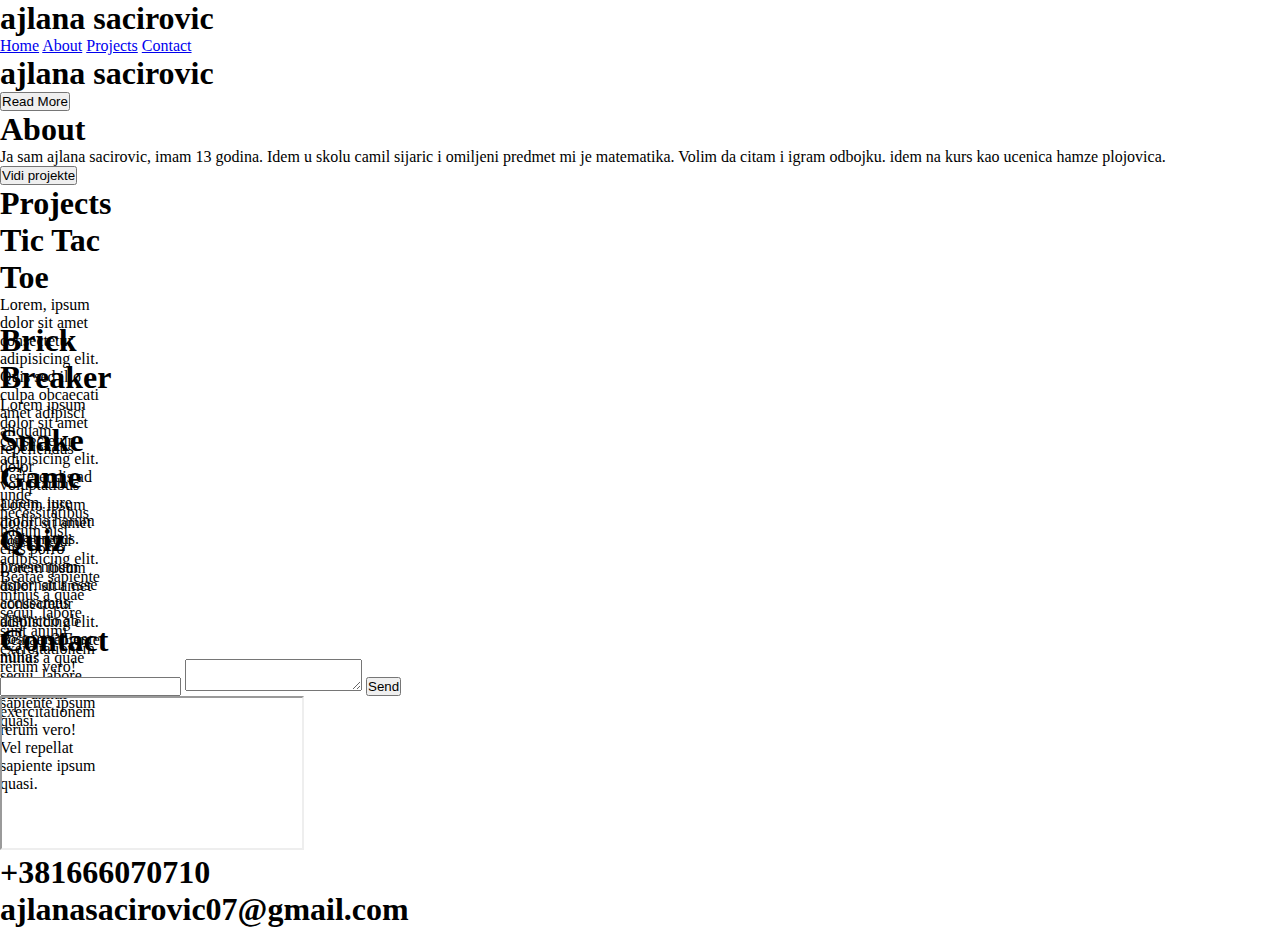
==== index.html @ 0652e242 "prva" ====
<!DOCTYPE html>
<html lang="en">
    <head>
        <meta charset="UTF-8" />
        <meta name="viewport" content="width=device-width, initial-scale=1.0" />
        <title>Hamza Plojovic</title>
        <link rel="stylesheet" href="style.css" />
        <link
            rel="stylesheet"
            href="https://cdnjs.cloudflare.com/ajax/libs/font-awesome/6.4.2/css/all.min.css"
            integrity="sha512-z3gLpd7yknf1YoNbCzqRKc4qyor8gaKU1qmn+CShxbuBusANI9QpRohGBreCFkKxLhei6S9CQXFEbbKuqLg0DA=="
            crossorigin="anonymous"
            referrerpolicy="no-referrer"
        />
    </head>
    <body>
        <nav>
            <h1>ajlana sacirovic</h1>
            <div class="items">
                <a href="#">Home</a>
                <a href="#">About</a>
                <a href="#">Projects</a>
                <a href="#">Contact</a>
            </div>
        </nav>
        <div class="home">
            <h1>ajlana sacirovic</h1>
            <button>Read More</button>
        </div>
        <div class="about">
            <h1>About</h1>
            <p>
                Ja sam ajlana sacirovic, imam 13 godina. Idem u skolu camil sijaric
                i omiljeni predmet mi je matematika. Volim da citam i igram
                odbojku. idem na kurs kao ucenica hamze plojovica.
            </p>
            <button>Vidi projekte</button>
        </div>
        <div class="projects">
            <h1 class="title">Projects</h1>
            <div class="items">
                <div class="row">
                    <div class="item">
                        <h1>Tic Tac Toe</h1>
                        <p>
                            Lorem, ipsum dolor sit amet consectetur adipisicing
                            elit. Quis sed illo culpa obcaecati amet adipisci
                            aliquam repellendus dolor voluptatibus autem, iure
                            mollitia harum fugiat natus.
                        </p>
                    </div>
                    <div class="item">
                        <h1>Brick Breaker</h1>
                        <p>
                            Lorem ipsum dolor sit amet consectetur adipisicing
                            elit. Perferendis ad unde necessitatibus harum nisi,
                            eius porro praesentium aspernatur esse accusamus
                            distinctio ab nostrum? Eos, nulla?
                        </p>
                    </div>
                </div>
                <div class="row">
                    <div class="item">
                        <h1>Snake Game</h1>
                        <p>
                            Lorem ipsum dolor, sit amet consectetur adipisicing
                            elit. Beatae sapiente minus a quae sequi, labore
                            sunt animi exercitationem rerum vero! Vel repellat
                            sapiente ipsum quasi.
                        </p>
                    </div>
                    <div class="item">
                        <h1>Quiz</h1>
                        <p>
                            Lorem ipsum dolor, sit amet consectetur adipisicing
                            elit. Beatae sapiente minus a quae sequi, labore
                            sunt animi exercitationem rerum vero! Vel repellat
                            sapiente ipsum quasi.
                        </p>
                    </div>
                </div>
            </div>
        </div>
        <div class="contact">
            <h1>Contact</h1>
            <div class="items">
                <div class="inputs">
                    <input type="text" />
                    <textarea></textarea>
                    <button>Send</button>
                </div>
                <div class="info">
                    <iframe
                        src="https://www.google.com/maps/embed?pb=!1m18!1m12!1m3!1d960.5481932786837!2d20.50919433221873!3d43.12893625460206!2m3!1f0!2f0!3f0!3m2!1i1024!2i768!4f13.1!3m3!1m2!1s0x475629586e23d8d5%3A0x7389c2242f0d89a7!2zRMW-YW1pamEgRWwtRMW-aW5hbg!5e0!3m2!1ssr!2srs!4v1691918648915!5m2!1ssr!2srs"
                        src="https://www.google.com/maps/embed?pb=!1m14!1m12!1m3!1d38.339601915096864!2d20.508696846277747!3d43.12948424253409!2m3!1f270!2f39.364901898716575!3f0!3m2!1i1024!2i768!4f35!5e1!3m2!1ssr!2srs!4v1691920188780!5m2!1ssr!2srs"
                    ></iframe>
                    <div class="icons">
                        <i class="fa-brands fa-instagram fa-4x"></i>
                        <i class="fa-brands fa-github fa-4x"></i>
                        <i class="fa-brands fa-x-twitter fa-4x"></i>
                    </div>
                    <div class="more">
                        <h1>+381666070710</h1>
                        <h1>ajlanasacirovic07@gmail.com</h1>
                    </div>
                </div>
            </div>
        </div>
    </body>
</html>
---- style.css ----
* {
    margin: 0;
    padding: 0;
    box-sizing: border-box;
}

.container{   
    width: 700px;
    height: 200px;
    background-color: blueviolet;
    display: flex;
    flex-direction:  column-reverse;
}  

.item {   
    width: 100px;
    height: 100px;
    background-color: aliceblue  (255,119,0); 
}
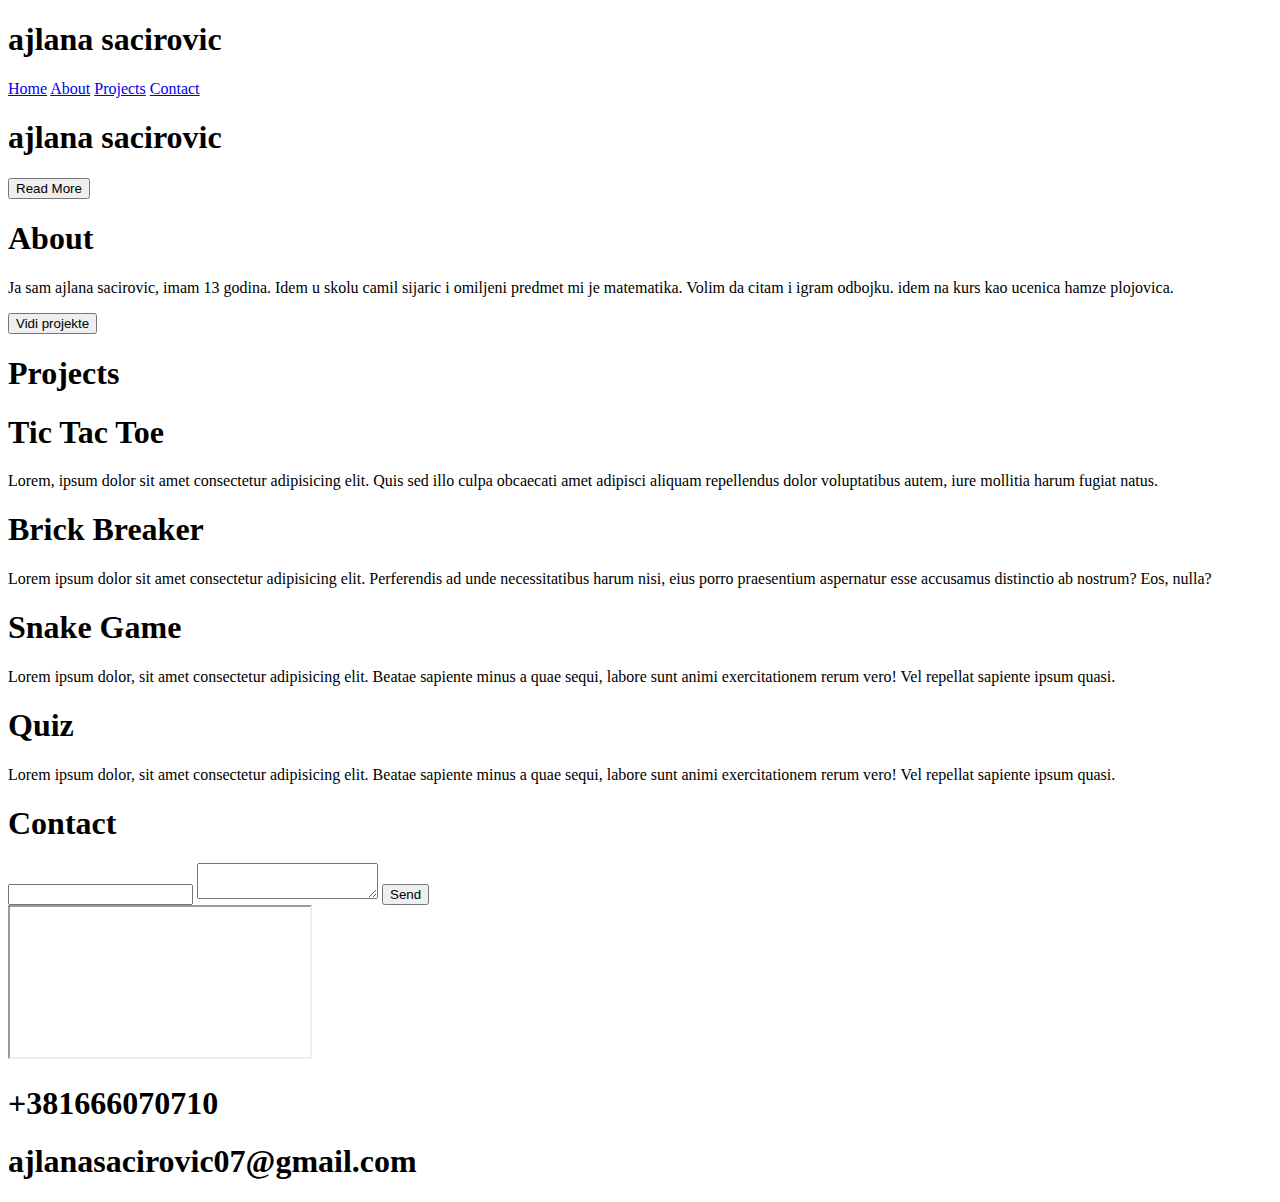
==== commit 160b343a: "a" ====
--- a/index.html
+++ b/index.html
@@ -4,7 +4,7 @@
         <meta charset="UTF-8" />
         <meta name="viewport" content="width=device-width, initial-scale=1.0" />
         <title>Hamza Plojovic</title>
-        <link rel="stylesheet" href="style.css" />
+        <link rel="stylesheet" href="index.css" />
         <link
             rel="stylesheet"
             href="https://cdnjs.cloudflare.com/ajax/libs/font-awesome/6.4.2/css/all.min.css"
